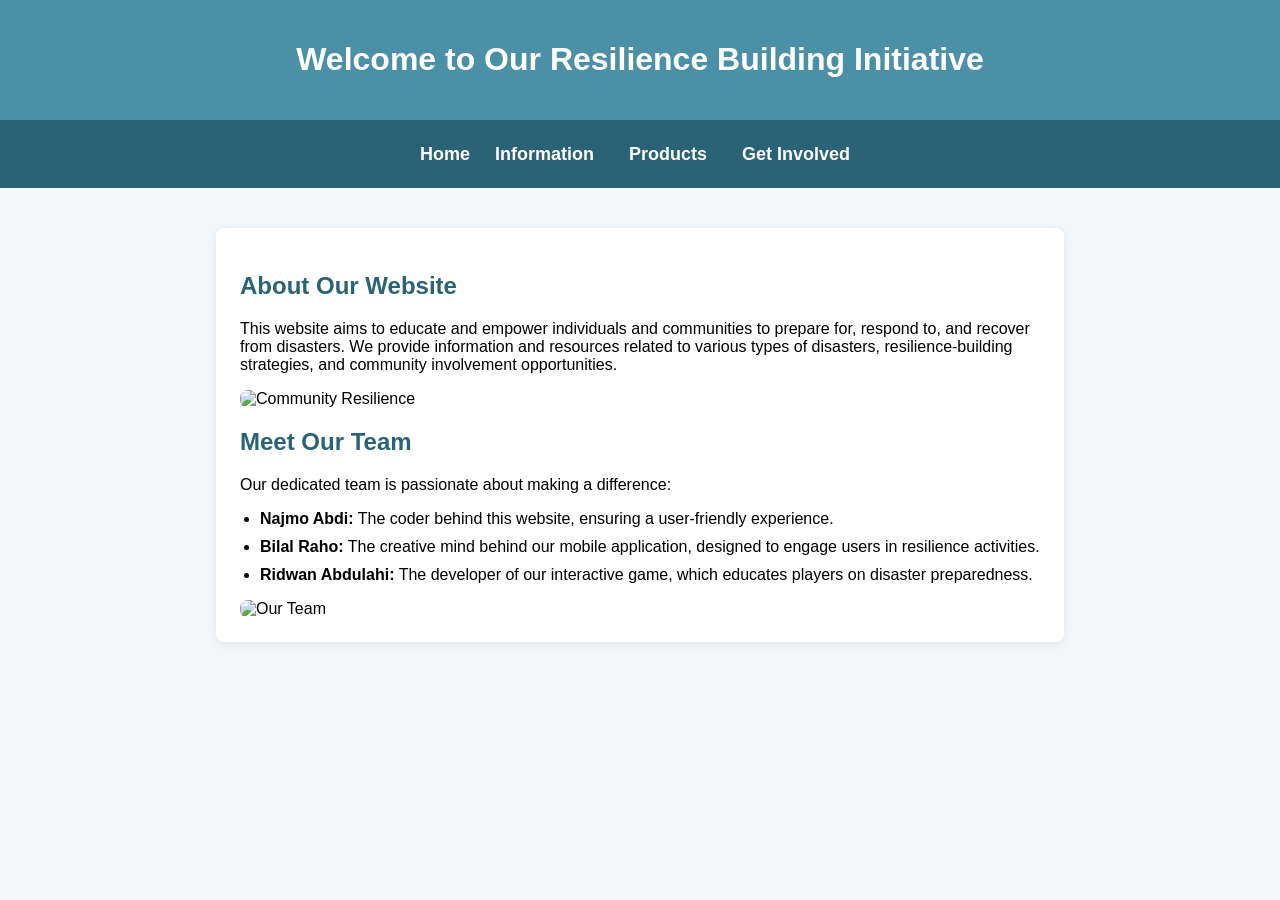
==== index.html @ 7621ec89 "Add files via upload" ====
<!DOCTYPE html>
<html lang="en">
  <head>
    <meta charset="UTF-8">
    <title>Home</title>
    <link rel="stylesheet" href="style.css">
  </head>
  <body>
    <header>
      <h1>Welcome to Our Resilience Building Initiative</h1>
    </header>
    <nav>
      <a href="index.html">Home</a>
      <div class="dropdown">
        <button class="dropbtn">Information</button>
        <div class="dropdown-content">
          <a href="disasters.html">Disasters</a>
          <a href="resilience.html">Building Resilience</a>
          <a href="resources.html">Resources</a>
        </div>
      </div>
      <div class="dropdown">
        <button class="dropbtn">Products</button>
        <div class="dropdown-content">
          <a href="game.html">Game</a>
          <a href="applab.html">App Lab</a>
        </div>
      </div>
     
      <div class="dropdown">
        <button class="dropbtn">Get Involved</button>
        <div class="dropdown-content">
          <a href="volunteer.html">Volunteer</a>
          <a href="donate.html">Donate</a>
        </div>
      </div>
     
    </nav>
    <div class="container">
      <h2>About Our Website</h2>
      <p>This website aims to educate and empower individuals and communities to prepare for, respond to, and recover from disasters. We provide information and resources related to various types of disasters, resilience-building strategies, and community involvement opportunities.</p>
      <img src="images-(6).jpeg" alt="Community Resilience" />
      <h2>Meet Our Team</h2>
      <p>Our dedicated team is passionate about making a difference:</p>
      <ul>
        <li><strong>Najmo Abdi:</strong> The coder behind this website, ensuring a user-friendly experience.</li>
        <li><strong>Bilal Raho:</strong> The creative mind behind our mobile application, designed to engage users in resilience activities.</li>
        <li><strong>Ridwan Abdulahi:</strong> The developer of our interactive game, which educates players on disaster preparedness.</li>
      </ul>
      <img src="download-(10).jpeg" alt="Our Team" />
    </div>
  </body>
</html>
---- style.css ----
body {
  font-family: Arial, sans-serif;
  margin: 0;
  padding: 0;
  background: #f3f7fa;
}

header {
  background: #4b90a6;
  color: #fff;
  padding: 20px 0;
  text-align: center;
}

nav {
  background: #296375;
  display: flex;
  justify-content: center;
  gap: 15px;
  padding: 12px 0;
  position: relative;

}


nav a {
  color: #fff;
  text-decoration: none;
  font-weight: bold;
  font-size: 18px;
  line-height: 24px;
  transition: color 0.2s;
  margin-top: 10px
}

nav a:hover {
  color: #ffd700;
}

 

.dropbtn {
  background-color: #296375;
  color: white;
  padding: 10px;
  font-size: 16px;
  border: none;
  cursor: pointer;
}

.dropdown-content {
  display: none;
  position: absolute;
  background-color: #f9f9f9;
  box-shadow: 0 2px 8px rgba(0, 0, 0, 0.2);

}

.dropdown-content a {
  color: black;
  padding: 12px 16px;
  text-decoration: none;
  display: block;
}

.dropdown:hover .dropdown-content {
  display: block;
}

.container {
  max-width: 800px;
  margin: 40px auto;
  padding: 24px;
  background: #fff;
  border-radius: 8px;
  box-shadow: 0 2px 8px rgba(0, 0, 0, 0.08);
  text-align: left;
}
.dropbtn
{
  color: #fff;
  text-decoration: none;
  font-weight: bold;
  font-size: 18px;
  line-height: 24px;
  transition: color 0.2s;
}


h2 {
  color: #296375;
}

h3 {
  color: #4b90a6;
}

ul {
  padding-left: 20px;
}

ul li {
  margin-bottom: 10px;
}

a {
  color: #4b90a6;
  text-decoration: none;
}

a:hover {
  text-decoration: underline;
}
img {
  max-width: 100%;
  height: auto;
  border-radius: 8px;
}
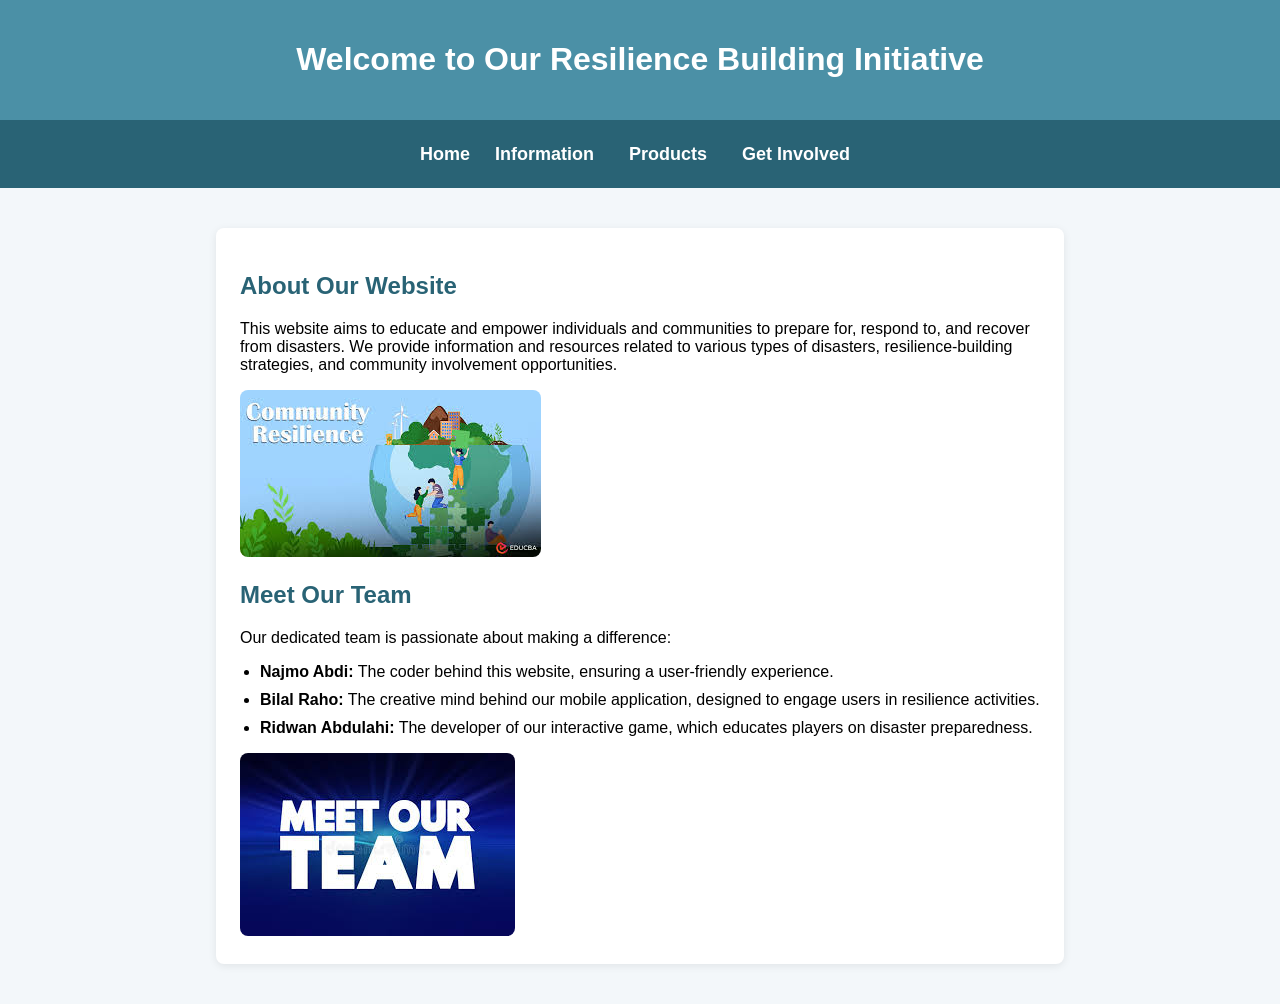
==== commit 15ccec04: "Fix HTML encoding issues in index.html" ====
--- a/index.html
+++ b/index.html
@@ -39,7 +39,7 @@
     <div class="container">
       <h2>About Our Website</h2>
       <p>This website aims to educate and empower individuals and communities to prepare for, respond to, and recover from disasters. We provide information and resources related to various types of disasters, resilience-building strategies, and community involvement opportunities.</p>
-      <img src="images-(6).jpeg" alt="Community Resilience" />
+      <img src="images (6).jpeg" alt="Community Resilience" />
       <h2>Meet Our Team</h2>
       <p>Our dedicated team is passionate about making a difference:</p>
       <ul>
@@ -47,7 +47,8 @@
         <li><strong>Bilal Raho:</strong> The creative mind behind our mobile application, designed to engage users in resilience activities.</li>
         <li><strong>Ridwan Abdulahi:</strong> The developer of our interactive game, which educates players on disaster preparedness.</li>
       </ul>
-      <img src="download-(10).jpeg" alt="Our Team" />
+      <img src="download (10).jpeg" alt="Our Team" />
     </div>
   </body>
-</html>+
+</html>
